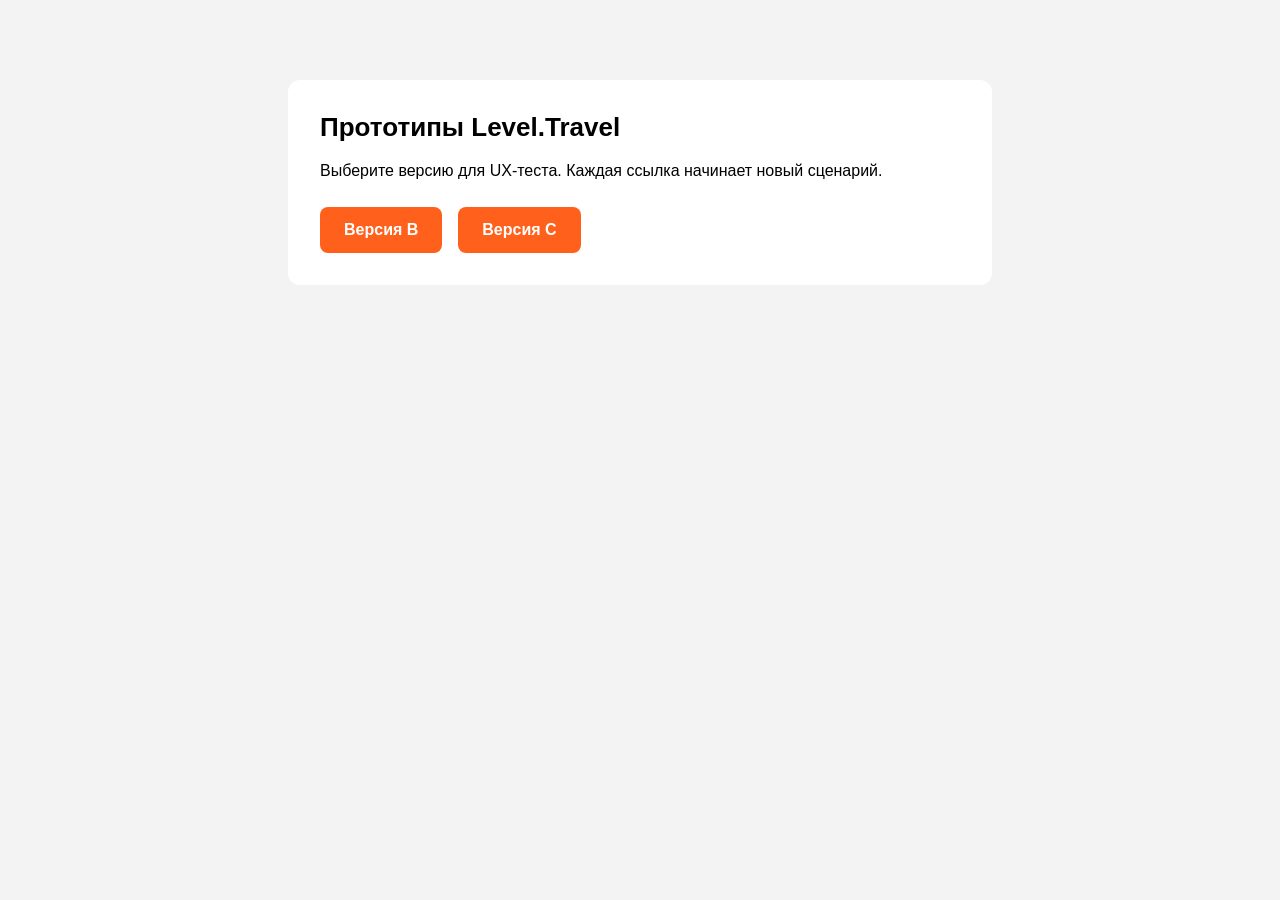
==== index.html @ edc3520c "Publish checkout prototypes B and C" ====
<!doctype html>
<html lang="ru">
<head>
  <meta charset="utf-8">
  <meta name="viewport" content="width=device-width, initial-scale=1">
  <meta name="robots" content="noindex, nofollow">
  <title>Level.Travel — прототипы</title>
  <style>
    body{margin:0;background:#f3f3f3;color:#000;font-family:Arial,sans-serif}main{max-width:640px;margin:80px auto;padding:32px;background:#fff;border-radius:12px}h1{font-size:26px;margin:0 0 16px}p{line-height:1.5}nav{display:flex;gap:16px;margin-top:24px}a{padding:14px 24px;background:#ff611d;color:#fff;text-decoration:none;border-radius:8px;font-weight:bold}a:hover{background:#ed5515}
  </style>
</head>
<body><main><h1>Прототипы Level.Travel</h1><p>Выберите версию для UX-теста. Каждая ссылка начинает новый сценарий.</p><nav><a href="./b/?reset=1">Версия B</a><a href="./c/?reset=1">Версия C</a></nav></main></body>
</html>
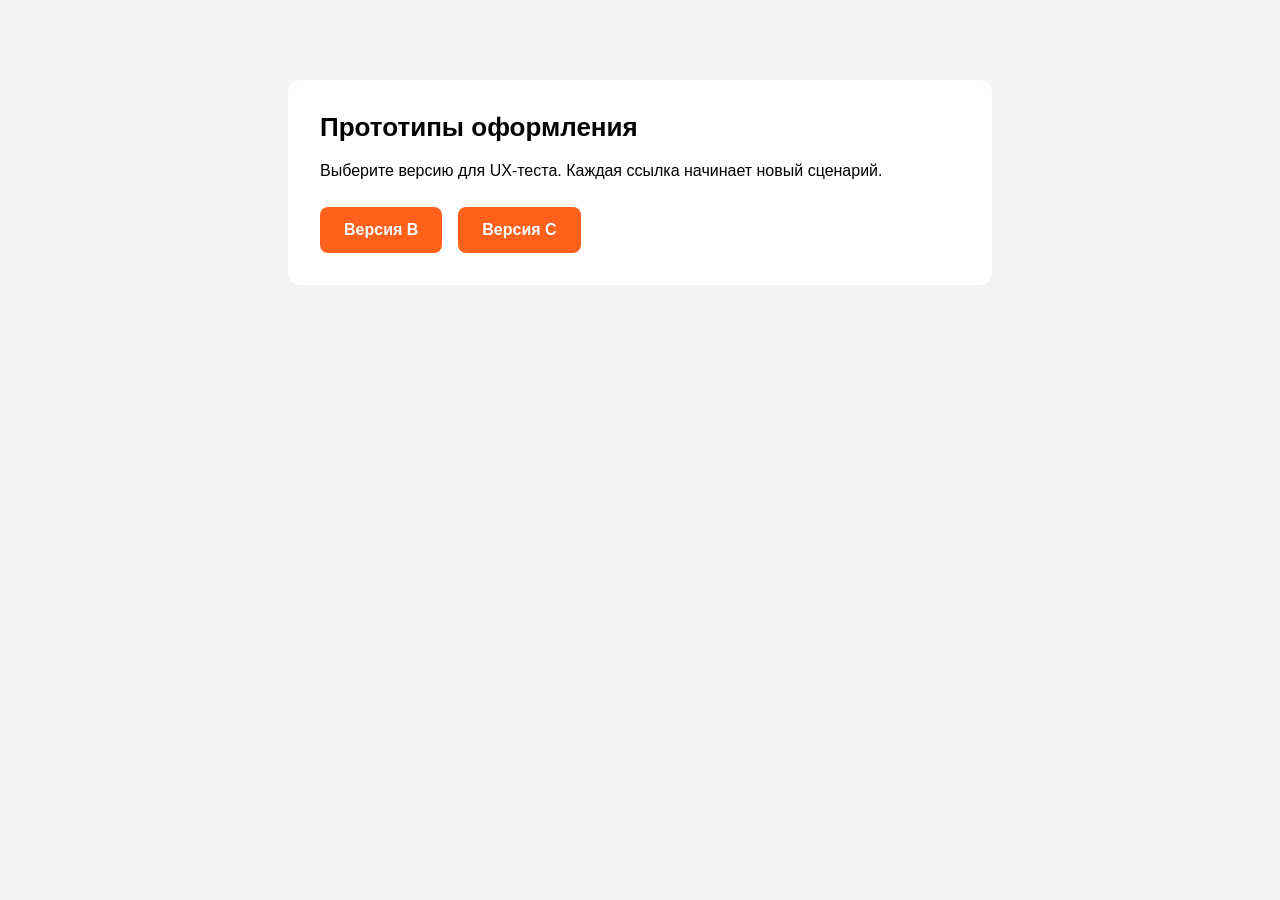
==== commit 688320e8: "Use neutral publication title" ====
--- a/index.html
+++ b/index.html
@@ -4,10 +4,10 @@
   <meta charset="utf-8">
   <meta name="viewport" content="width=device-width, initial-scale=1">
   <meta name="robots" content="noindex, nofollow">
-  <title>Level.Travel — прототипы</title>
+  <title>Прототипы оформления</title>
   <style>
     body{margin:0;background:#f3f3f3;color:#000;font-family:Arial,sans-serif}main{max-width:640px;margin:80px auto;padding:32px;background:#fff;border-radius:12px}h1{font-size:26px;margin:0 0 16px}p{line-height:1.5}nav{display:flex;gap:16px;margin-top:24px}a{padding:14px 24px;background:#ff611d;color:#fff;text-decoration:none;border-radius:8px;font-weight:bold}a:hover{background:#ed5515}
   </style>
 </head>
-<body><main><h1>Прототипы Level.Travel</h1><p>Выберите версию для UX-теста. Каждая ссылка начинает новый сценарий.</p><nav><a href="./b/?reset=1">Версия B</a><a href="./c/?reset=1">Версия C</a></nav></main></body>
+<body><main><h1>Прототипы оформления</h1><p>Выберите версию для UX-теста. Каждая ссылка начинает новый сценарий.</p><nav><a href="./b/?reset=1">Версия B</a><a href="./c/?reset=1">Версия C</a></nav></main></body>
 </html>
